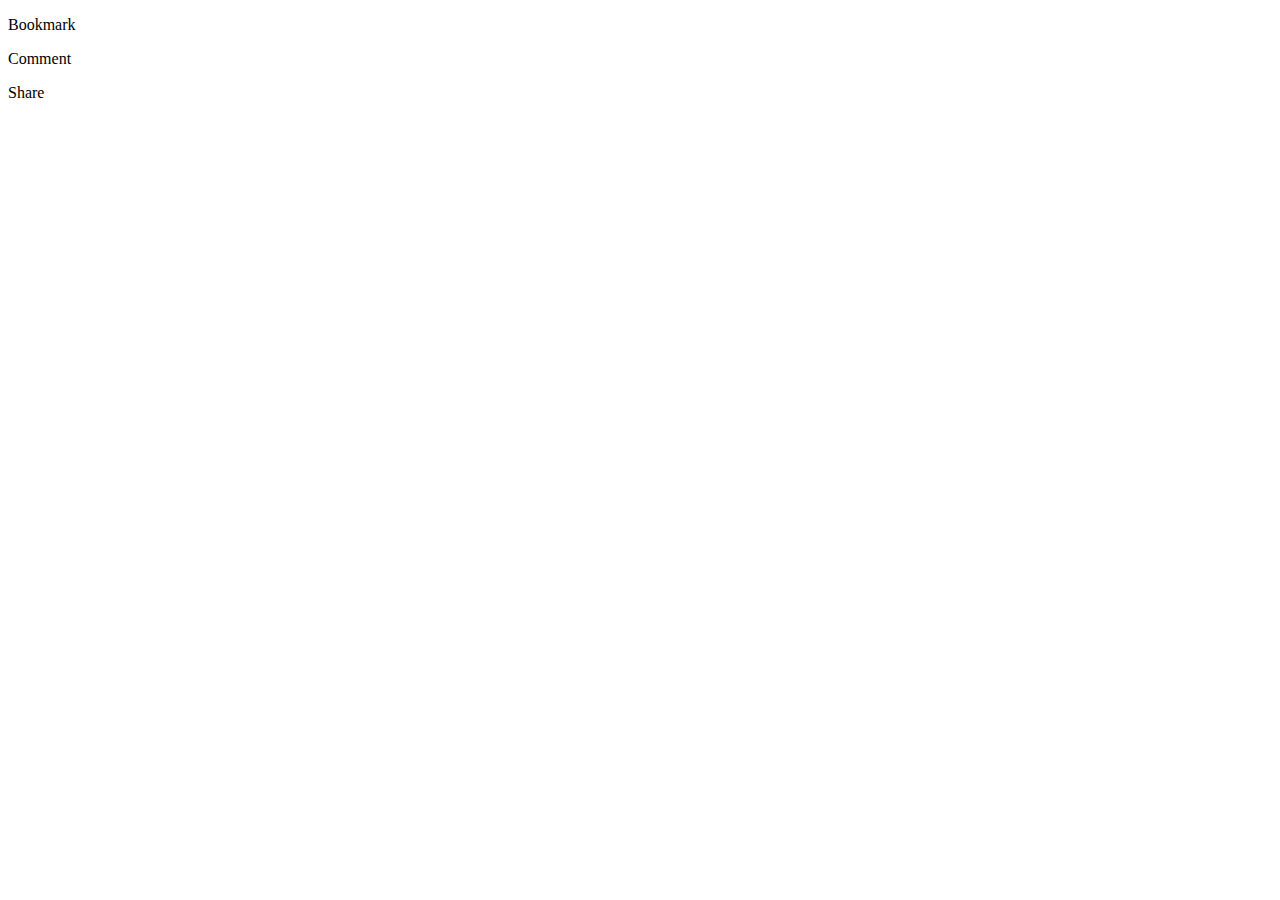
==== scrub/test.html @ 4f6bef9e "messing around with styling and js" ====
<!DOCTYPE html>
<html lang="en">

<head>
    <meta charset="UTF-8">
    <meta name="viewport" content="width=device-width, initial-scale=1.0">
    <meta http-equiv="X-UA-Compatible" content="ie=edge">
    <title>Test</title>
    <link rel="stylesheet" href="css/test.css">

</head>

<body>
    <div class="container">
        <div class="timeline">
            <div class="scrubber"> </div>
        </div>
        <div class="marker"></div>
        <div class="scrubber-menu">
            <div class="scrubber-options">
                <p class="scrubber-item">Bookmark</li>
                <p class="scrubber-item">Comment</li>
                <p class="scrubber-item">Share</li>
            </ul>
        </div>
    </div>
    <script src="test.js"></script>
</body>

</html>
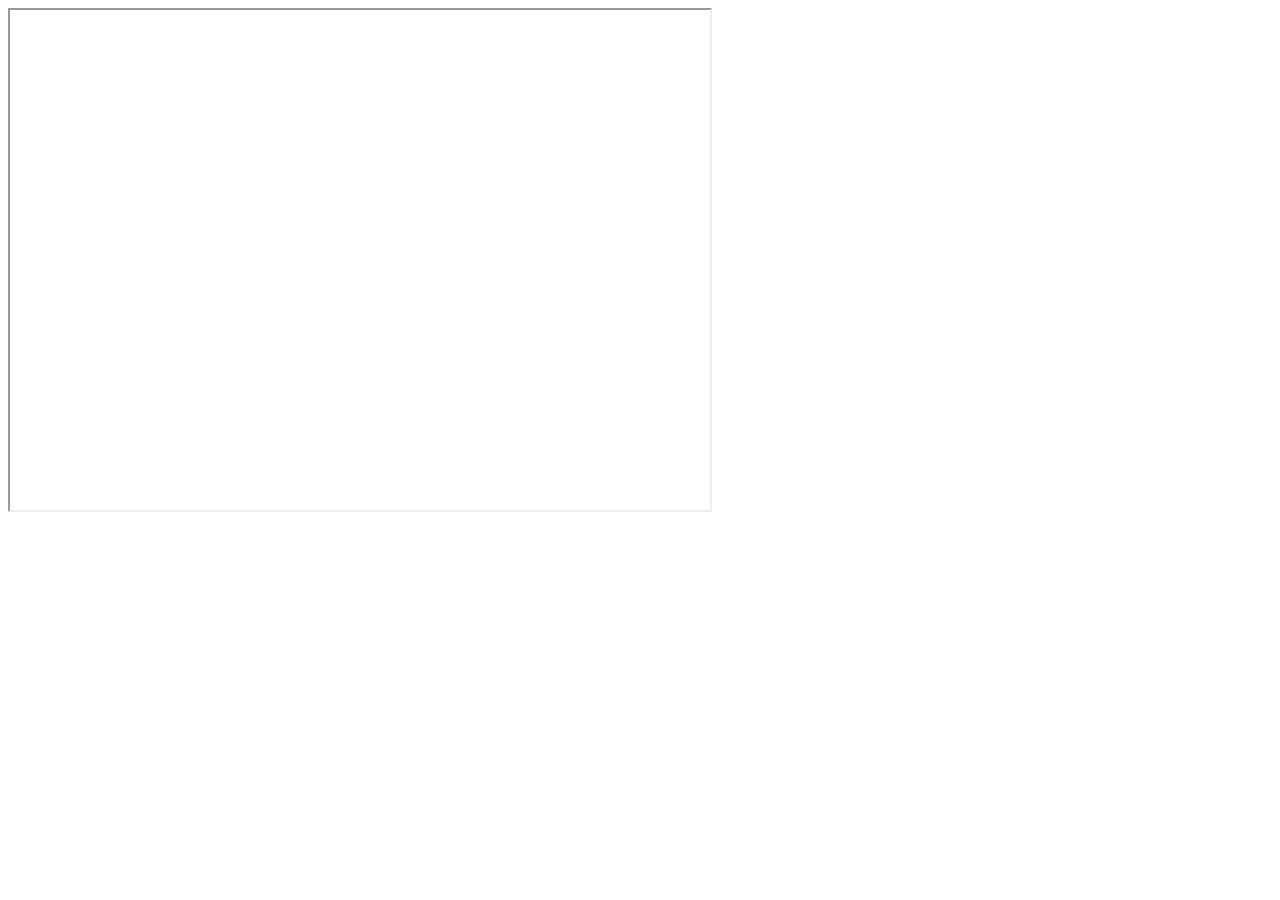
==== commit ac4716e8: "modified files" ====
--- a/scrub/test.html
+++ b/scrub/test.html
@@ -12,17 +12,8 @@
 
 <body>
     <div class="container">
-        <div class="timeline">
-            <div class="scrubber"> </div>
-        </div>
-        <div class="marker"></div>
-        <div class="scrubber-menu">
-            <div class="scrubber-options">
-                <p class="scrubber-item">Bookmark</li>
-                <p class="scrubber-item">Comment</li>
-                <p class="scrubber-item">Share</li>
-            </ul>
-        </div>
+        <iframe class="main-video" width="700" height="500" src="https://www.youtube.com/embed/tgbNymZ7vqY?autoplay=1">
+        </iframe>
     </div>
     <script src="test.js"></script>
 </body>
